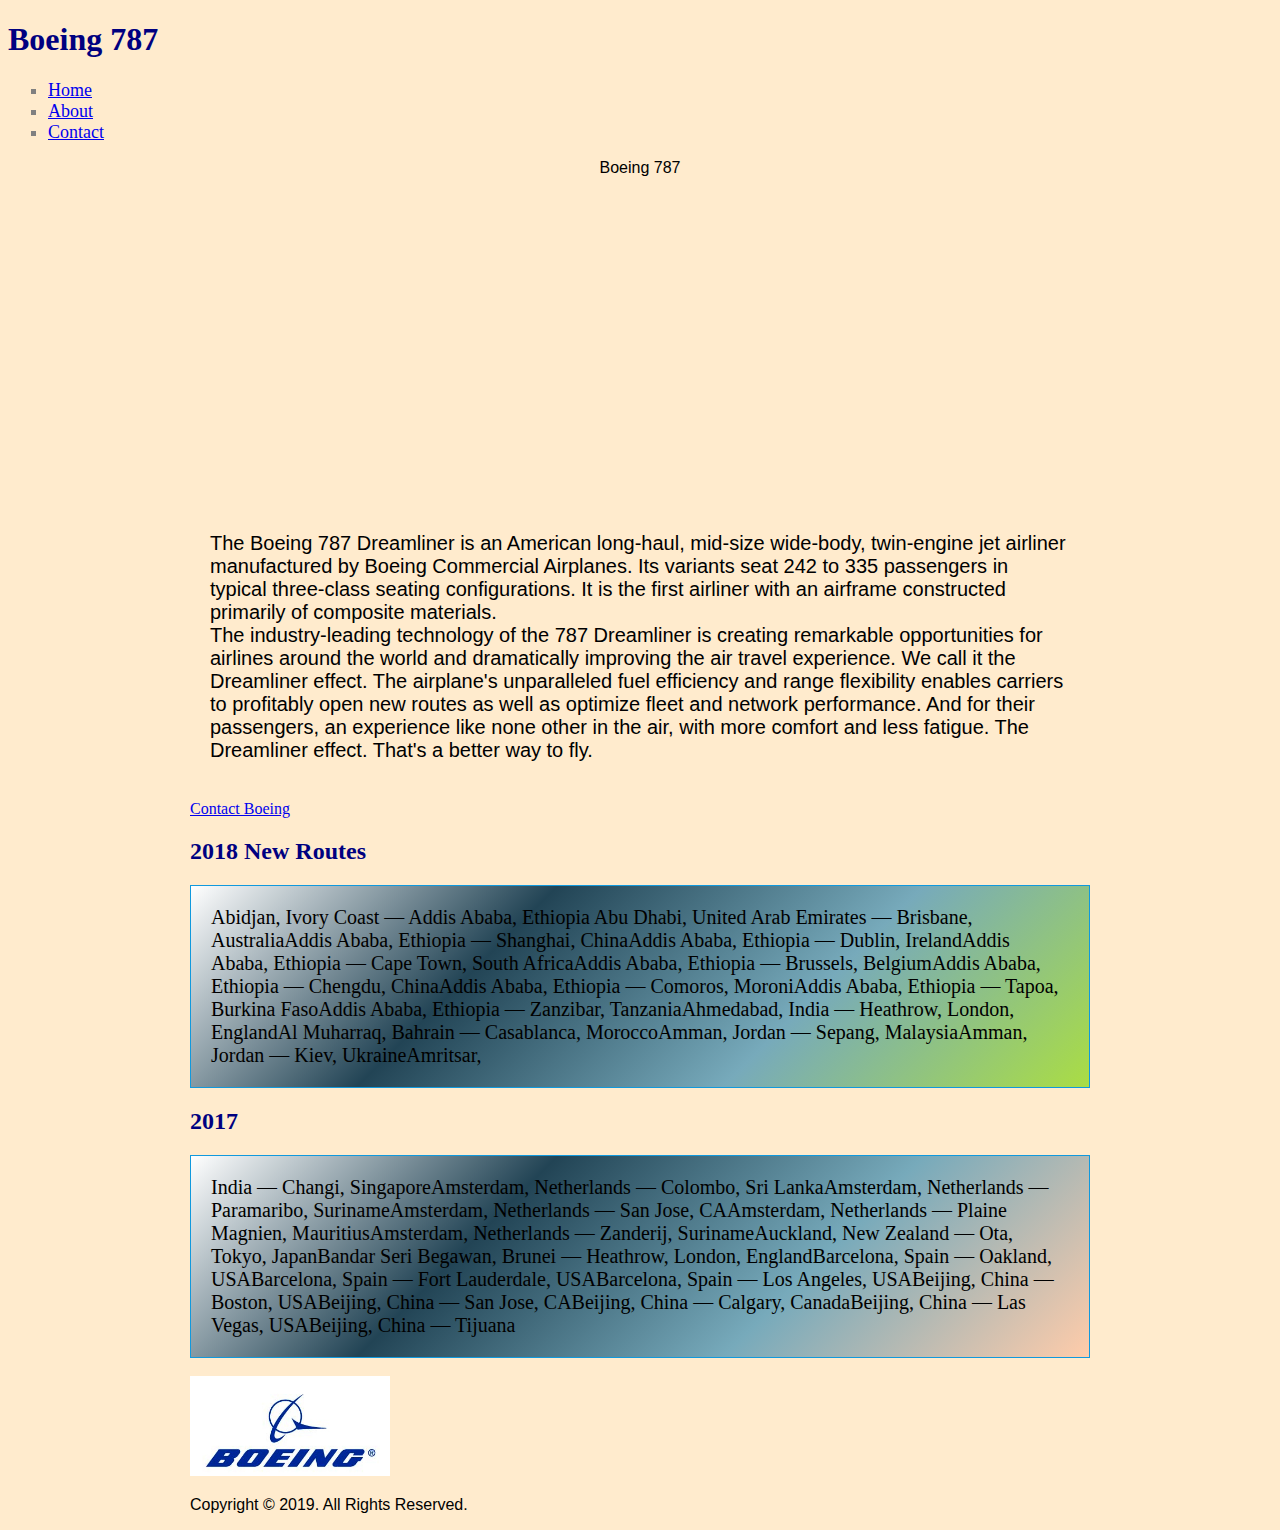
==== index.html @ 1a87551b "project boeing" ====
<!doctype html>
<html>

<head>
    <title>Boeing 787 </title>
    
    <link href="./assets/css/style.css" rel="stylesheet">
    <style> body {background-color:blanchedalmond;}</style>
</head>

<body>
    <header>
        
        <h1>Boeing 787</h1>
        <nav>
            <ul>
                <li><a href="index.html">Home</a></li>
                <li><a href="about.html">About</a></li>
                <li><a href="contact.html">Contact</a></li>
            </ul>
        </nav>
    </header>
    <div class="center">
        <p class="animation"> Boeing 787</p>
    <div class='parent'>
        <iframe width="100%" height="315" src="https://www.youtube.com/embed/16ivOV_4oJc" frameborder="0" allow="accelerometer; autoplay; encrypted-media; gyroscope; picture-in-picture" allowfullscreen></iframe>
    </div>
    
            <div class='child'>The Boeing 787 Dreamliner is an American long-haul, mid-size wide-body, twin-engine jet airliner manufactured by Boeing Commercial Airplanes. Its variants seat 242 to 335 passengers in typical three-class seating configurations. It is the first airliner with an airframe constructed primarily of composite materials. <br>
            The industry-leading technology of the 787 Dreamliner is creating remarkable opportunities for airlines around the world and dramatically improving the air travel experience. We call it the Dreamliner effect. The airplane's unparalleled fuel efficiency and range flexibility enables carriers to profitably open new routes as well as optimize fleet and network performance. And for their passengers, an experience like none other in the air, with more comfort and less fatigue. The Dreamliner effect. That's a better way to fly.</div><br>
        <a href="tel:1-866-473-2016">Contact Boeing</a>

    <br>
    <div>
        <h2>2018 New Routes</h2>
        <div class="route1">
            Abidjan, Ivory Coast — Addis Ababa, Ethiopia Abu Dhabi, United Arab Emirates — Brisbane, AustraliaAddis Ababa, Ethiopia — Shanghai, ChinaAddis Ababa, Ethiopia — Dublin, IrelandAddis Ababa, Ethiopia — Cape Town, South AfricaAddis Ababa, Ethiopia — Brussels, BelgiumAddis Ababa, Ethiopia — Chengdu, ChinaAddis Ababa, Ethiopia — Comoros, MoroniAddis Ababa, Ethiopia — Tapoa, Burkina FasoAddis Ababa, Ethiopia — Zanzibar, TanzaniaAhmedabad, India — Heathrow, London, EnglandAl Muharraq, Bahrain — Casablanca, MoroccoAmman, Jordan — Sepang, MalaysiaAmman, Jordan — Kiev, UkraineAmritsar, 
        </div>
        <h2>2017</h2>
        <div class="route2">
            India — Changi, SingaporeAmsterdam, Netherlands — Colombo, Sri LankaAmsterdam, Netherlands — Paramaribo, SurinameAmsterdam, Netherlands — San Jose, CAAmsterdam, Netherlands — Plaine Magnien, MauritiusAmsterdam, Netherlands — Zanderij, SurinameAuckland, New Zealand — Ota, Tokyo, JapanBandar Seri Begawan, Brunei — Heathrow, London, EnglandBarcelona, Spain — Oakland, USABarcelona, Spain — Fort Lauderdale, USABarcelona, Spain — Los Angeles, USABeijing, China — Boston, USABeijing, China — San Jose, CABeijing, China — Calgary, CanadaBeijing, China — Las Vegas, USABeijing, China — Tijuana
            </div>
        
    </div>
    <br>
    
    <footer>
        <img src="assets/img/boeing_logo.jpg" width="200" height="100">
        <p>Copyright &copy 2019. All Rights Reserved.</p>
    </footer>

    </div>
    </body>
    
    

</html>
---- assets/css/style.css ----
@import url(link href="https://fonts.googleapis.com/css?family=PT+Sans" rel="stylesheet")

{
    font-family: Helvetica, Arial, sans-serif;
}

h1, h2{
    color: navy;
}

li{
    font-size: 18px;
    color: grey;
    list-style: square;
}

p{
    font-family: Helvetica;
}

    /*#photo{
    background:url(https://stmed.net/sites/default/files/boeing-787-dreamliner-wallpapers-31927-8586244.jpg) ;
    background-size: cover;
    }*/
.parent{
    position:relative;
}
.child{
    display:relative;
    
    font-size:20px;
    padding:20px;
    font-family: 'PT Sans', sans-serif;
}
.route1{
    font-size:20px;
    font-family:verdana;
    color: black;
    position:relative;
    border:1px solid #19d;
    background-image:linear-gradient(-45deg, #ad4,#7ab,#245,#fff);
    padding:20px;
    
    }
.route2{
    font-size:20px;
    font-family:verdana;
    color: black;
    position:relative;
    border:1px solid #19d;
    background-image:linear-gradient(-45deg, #fca,#7ab,#245,#fff);
    padding:20px;
    
}
#specs1{
    position:relative;
    background-color: cornsilk;
    border:1px solid #19d;
    padding:20px;
    
    
}
#specs2{
    position:relative;
    background-color: bisque;
    padding:20px;
    border:1px solid #19d;
    
}
#text{
    font-family: 'PT Sans', sans-serif;
    font-size: 20px;
    
}
.rowspan{
    background-color:#f89;
}
.row{
    background-color: antiquewhite
}
a:hover{
    background-color:cadetblue
        
}
@keyframes throb{
    0%{
        background:#ccc;
        transform:scale(1,1);
    }
    100%{background:#458;
    transform:scale(2,2);
    }
}
.animation{
    background: blanchedalmond;
    padding:10px
    width:200px;
    text-align: center;
    animation:2s throb ease-in 2;
}
.center{
    max-width:900px;
    margin:0 auto;
}
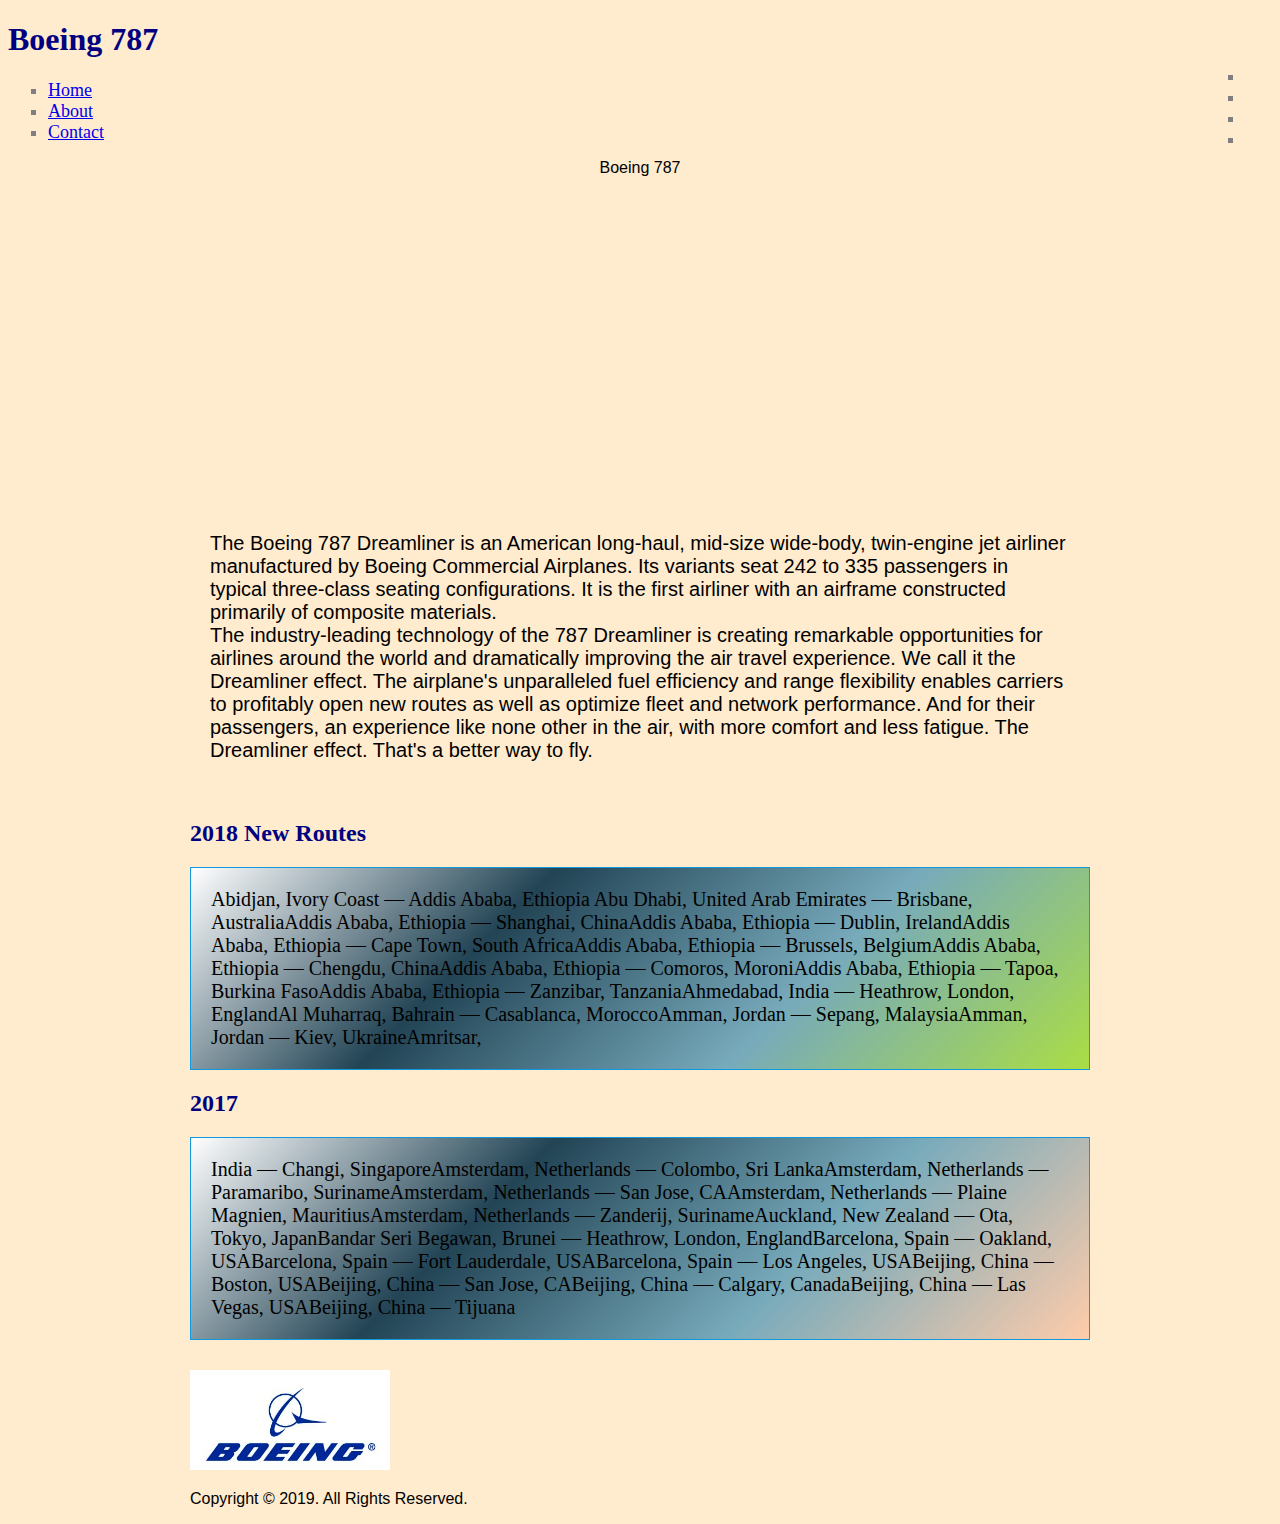
==== commit a1660aa7: "/Users/ciprianpopa/hw2" ====
--- a/index.html
+++ b/index.html
@@ -6,6 +6,7 @@
     
     <link href="./assets/css/style.css" rel="stylesheet">
     <style> body {background-color:blanchedalmond;}</style>
+    <link rel="stylesheet" href="https://use.fontawesome.com/releases/v5.7.2/css/all.css" integrity="sha384-fnmOCqbTlWIlj8LyTjo7mOUStjsKC4pOpQbqyi7RrhN7udi9RwhKkMHpvLbHG9Sr" crossorigin="anonymous">
 </head>
 
 <body>
@@ -19,6 +20,15 @@
                 <li><a href="contact.html">Contact</a></li>
             </ul>
         </nav>
+        <div class="media">
+            <ul>
+                <li><a href="https://www.facebook.com/Boeing/" ><i class="fab fa-facebook"></i></a></li>
+                <li><a href="https://twitter.com/Boeing?ref_src=twsrc%5Egoogle%7Ctwcamp%5Eserp%7Ctwgr%5Eauthor"><i class="fab fa-twitter"></i></a></li>
+                <li><a href="https://www.instagram.com/boeing/?hl=en"><i class="fab fa-instagram"></i></a></li>
+                <li><a href="https://www.youtube.com/channel/UC9IEkprr46ScglWU79HF5qQ"><i class="fab fa-youtube"></i></a></li>
+                
+            </ul>
+        </div>
     </header>
     <div class="center">
         <p class="animation"> Boeing 787</p>
@@ -28,9 +38,8 @@
     
             <div class='child'>The Boeing 787 Dreamliner is an American long-haul, mid-size wide-body, twin-engine jet airliner manufactured by Boeing Commercial Airplanes. Its variants seat 242 to 335 passengers in typical three-class seating configurations. It is the first airliner with an airframe constructed primarily of composite materials. <br>
             The industry-leading technology of the 787 Dreamliner is creating remarkable opportunities for airlines around the world and dramatically improving the air travel experience. We call it the Dreamliner effect. The airplane's unparalleled fuel efficiency and range flexibility enables carriers to profitably open new routes as well as optimize fleet and network performance. And for their passengers, an experience like none other in the air, with more comfort and less fatigue. The Dreamliner effect. That's a better way to fly.</div><br>
-        <a href="tel:1-866-473-2016">Contact Boeing</a>
-
-    <br>
+        
+    
     <div>
         <h2>2018 New Routes</h2>
         <div class="route1">
@@ -39,19 +48,21 @@
         <h2>2017</h2>
         <div class="route2">
             India — Changi, SingaporeAmsterdam, Netherlands — Colombo, Sri LankaAmsterdam, Netherlands — Paramaribo, SurinameAmsterdam, Netherlands — San Jose, CAAmsterdam, Netherlands — Plaine Magnien, MauritiusAmsterdam, Netherlands — Zanderij, SurinameAuckland, New Zealand — Ota, Tokyo, JapanBandar Seri Begawan, Brunei — Heathrow, London, EnglandBarcelona, Spain — Oakland, USABarcelona, Spain — Fort Lauderdale, USABarcelona, Spain — Los Angeles, USABeijing, China — Boston, USABeijing, China — San Jose, CABeijing, China — Calgary, CanadaBeijing, China — Las Vegas, USABeijing, China — Tijuana
-            </div>
-        
-    </div>
-    <br>
+        </div>
     
     <footer>
+        <div class="fontawesome">
+        <a href="tel:1-866-473-2016" class="fas fa-phone"></a>
+         <a href="mail to:boeing@boeingcompany.com" class="fas fa-envelope"></a>
+        </div>
         <img src="assets/img/boeing_logo.jpg" width="200" height="100">
         <p>Copyright &copy 2019. All Rights Reserved.</p>
     </footer>
 
+    
+        </div>
+    
     </div>
     </body>
-    
-    
 
 </html>
--- a/assets/css/style.css
+++ b/assets/css/style.css
@@ -79,7 +79,7 @@
     background-color: antiquewhite
 }
 a:hover{
-    background-color:cadetblue
+    background-color:lightblue
         
 }
 @keyframes throb{
@@ -102,3 +102,21 @@
     max-width:900px;
     margin:0 auto;
 }
+.input{
+    background-color: floralwhite;
+}
+.fontawesome{
+    padding: 15px;
+    font-size: 30px;
+    
+}
+.media{
+    right:35px;
+    list-style-type:none;
+    position:absolute;
+    top:50px;
+    display: inline;
+    
+}
+
+
